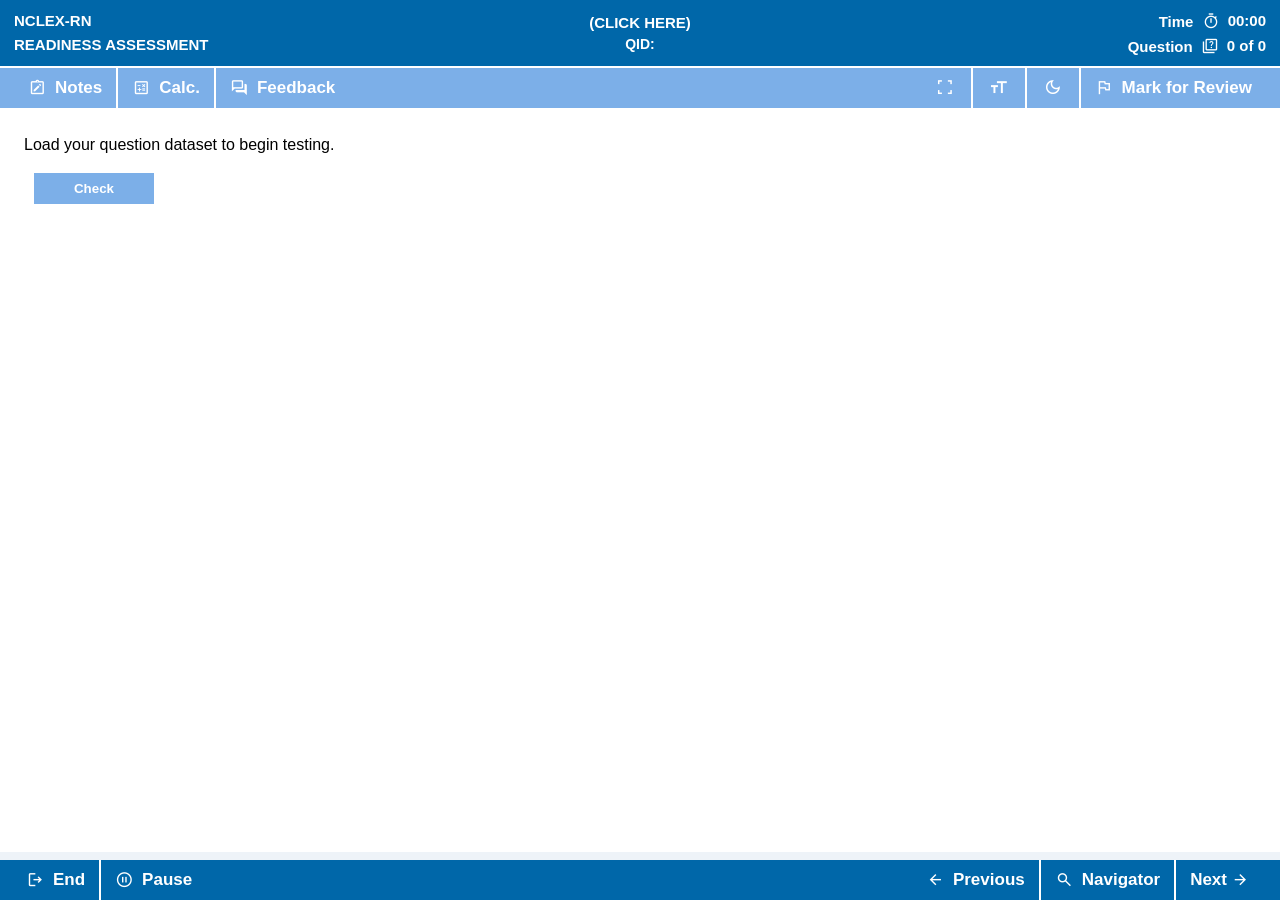
==== index.html @ b26ebb79 "Add files via upload" ====
<!DOCTYPE html>
<html>
<head>
<meta charset="UTF-8">
<meta name="viewport" content="width=device-width, initial-scale=1, viewport-fit=cover">
<link href="https://fonts.googleapis.com/css2?family=Material+Symbols+Outlined:opsz,wght,FILL,GRAD@20..48,400,0,0" rel="stylesheet">
<title>NCLEX-RN</title>

<style>

:root {
  --color-correct: #10b981;
  --color-incorrect: #ef4444;
  --color-partial: #eab308;
  --color-omitted: #6b7280;
  --current-color: var(--color-correct);
  --navy: #0067A9;       
  --navy-light: #7cafe8; 
  --google-blue: #0066CC;
  --calc-red: #8b0000;
  --calc-blue: #004080;
  --glass: rgba(255, 255, 255, 0.8);
  --bg-main: #eef3f8;
  --bg-left: #ffffff;
  --bg-right: #ffffff;
  --text-main: #111111;
  --border-color: #ffffff;
}

/* Google Material Symbols Icons */
.material-symbols-outlined,
.google-icon {
  font-family: 'Material Symbols Outlined';
  font-weight: normal;
  font-style: normal;
  font-size: 1.1em;
  line-height: 1;
  letter-spacing: normal;
  text-transform: none;
  display: inline-flex;
  align-items: center;
  justify-content: center;
  white-space: nowrap;
  word-wrap: normal;
  direction: ltr;
  -webkit-font-feature-settings: 'liga';
  -webkit-font-smoothing: antialiased;
  font-feature-settings: 'liga';
  vertical-align: -0.18em;
}
.google-icon {
  margin-right: 4px;
}
.inline-google-icon {
  margin-right: 4px;
  vertical-align: -0.2em;
}
.icon-only .google-icon,
.action-icon-btn .google-icon,
#calc-close .google-icon,
.speaker-icon.google-icon {
  margin-right: 0;
}
.status-label .google-icon {
  margin-left: 4px;
  margin-right: 0;
  font-size: 18px;
}
.strip-btn > span,
.bottombar button,
.result-item,
.ai-header > span:first-child {
  display: inline-flex;
  align-items: center;
  gap: 4px;
}
.speaker-icon.google-icon {
  cursor: pointer;
  margin-left: 8px;
  font-size: 1.25em;
}

/* Enable text selection everywhere by default for questions, explanations, options, and tables */
body, .left, #rightPanel, .qtext, #question, #explanation, #caseStudyContainer, .option, table, td, th, .tab-content {
  -webkit-user-select: text;
  -moz-user-select: text;
  -ms-user-select: text;
  user-select: text;
}

/* Disable text selection on UI controls and buttons */
button, .strip-btn, .topbar, .bottombar, .calc-strip, input, select, .material-symbols-outlined, .google-icon {
  -webkit-user-select: none;
  -moz-user-select: none;
  -ms-user-select: none;
  user-select: none;
}

*{ box-sizing:border-box; }

body{
  margin:0;
  font-family: Helvetica Neue, Arial,  sans-serif;
  background:#eef3f8;
  overflow:hidden;
  transition: background-color 0.5s ease, color 0.5s ease;
  line-height: 1.6;
}

/* Night Mode Theme */
body.night-mode {
  --navy: #1a1a1a;
  --navy-light: #161616;
  --glass: rgba(30, 30, 50, 0.85);
  --bg-main: #0a0a14;
  --bg-left: #121212;
  --bg-right: #0f0f0f;
  --text-main: #e0e0e0;
  --border-color: #2a2a2a;
  background: var(--bg-main);
}

body.night-mode .topbar,
body.night-mode .bottombar {
  background: linear-gradient(180deg, #1d1d1d 0%, #141414 100%);
  border-bottom-color: #2a2a2a;
}

body.night-mode .calc-strip {
  background: linear-gradient(180deg, #1d1d1d 0%, #1a1a1a 100%);
  border-bottom-color: #2a2a2a;
  border-left-color: #2a2a2a;
  border-right-color: #2a2a2a;
}

body.night-mode .left {
  background: var(--bg-left);
  box-shadow: inset 0 0 20px rgba(0, 0, 0, 0.5);
}

body.night-mode #rightPanel {
  background: var(--bg-left) !important;
  box-shadow: inset 0 0 20px rgba(0, 0, 0, 0.5);
}

body.night-mode .divider {
  background: #666666;
}

body.night-mode .nav-link {
  background-color: #1a1a1a;
  color: #a0a0c0;
  border-color: #2a2a2a;
}

body.night-mode .nav-link:hover {
  background-color: #252525;
}

body.night-mode .nav-link.active {
  background-color: #0f0f0f;
  color: #e0e0e0;
  border-color: #2a2a2a #2a2a2a #0f0f0f;
}

body.night-mode .tab-content {
  background: #121212;
  border-color: #2a2a2a;
  color: #e0e0e0;
}

body.night-mode table th {
  background-color: #ff6161;
  color: #e0e0e0;
}

body.night-mode table td {
  background: #121212;
  border-color: #2a2a2a;
  color: #c0c0c0;
}

body.night-mode .qtext,
body.night-mode #question,
body.night-mode #caseStudyContainer {
  color: #e0e0e0;
  padding: 10px;
}

body.night-mode .ngn-select {
  background: #1a1a1a;
  color: #e0e0e0;
  border-color: #3a3a3a;
}

body.night-mode .ngn-dropdown-select {
  background: linear-gradient(to bottom, #1a1a1a 0%, #121212 100%);
  color: #e0e0e0;
  border-color: #3a3a3a;
}

body.night-mode .ngn-element-container {
  background: linear-gradient(135deg, #1a1a1a 0%, #121212 100%);
  border-color: #2a2a2a;
}

body.night-mode .ngn-interactive-table td {
  background: #121212;
  border-color: #2a2a2a;
}

body.night-mode .ngn-interactive-table tr:hover td {
  background: #1a1a1a;
}

body.night-mode .strip-separator,
body.night-mode .footer-separator {
  background: #3a3a3a;
}

body.night-mode .option::before {
  background: #2a2a2a;
  border-color: #4a4a4a;
}

body.night-mode #calculator {
  background: #1a1a1a;
}

body.night-mode #calc-header {
  background: linear-gradient(180deg, #1a1a1a 0%, #0f0f0f 100%);
  color: #e0e0e0;
}

body.night-mode #calc-display {
  background: #0f0f0f;
  color: #e0e0e0;
}

body.night-mode .calc-btn {
  background: #2a2a2a;
  color: #e0e0e0;
}

body.night-mode .calc-btn.op {
  background: #8b0000;
}

body.night-mode .calc-btn.eq {
  background: #004080;
}

body.night-mode ::-webkit-scrollbar {
  width: 10px;
}

body.night-mode ::-webkit-scrollbar-track {
  background: #1a1a1a;
}

body.night-mode ::-webkit-scrollbar-thumb {
  background: #3a3a3a;
  border-radius: 5px;
}

body.night-mode ::-webkit-scrollbar-thumb:hover {
  background: #4a4a4a;
}

body.night-mode #aiModal {
  background: rgba(20, 20, 35, 0.9);
}

body.night-mode .ai-header {
  background: linear-gradient(180deg, #1a1a1a 0%, #0f0f0f 100%);
}

.night-toggle-strip {
  cursor: pointer;
  font-size: 16px;
  opacity: 0.9;
  transition: opacity 0.3s ease;
}

.night-toggle-strip:hover {
  opacity: 0.7;
}

/* TOP BAR */
.topbar{
  height:68px;
  background:var(--navy);
  color:white;
  padding:0 14px;
  display:grid;
  grid-template-columns:minmax(260px, 1fr) auto minmax(260px, 1fr);
  align-items:center;
  border-bottom:2px solid white;
  transition: background-color 0.5s ease, color 0.5s ease;
}
.top-left{
  display:flex;
  align-items:center;
  gap:8px;
  min-width:0;
  font-size:15px;
  font-weight:800;
  white-space:nowrap;
}
.top-left-title{
  display:flex;
  align-items:center;
  gap:4px;
  min-width:0;
  font-weight:700;
}
.top-left-badge{
  display:none;
}

@keyframes metalGlare {
  0% { color: white; text-shadow: 0 0 5px rgba(255, 255, 255, 0.3); }
  25% { color: #FFD700; text-shadow: 0 0 15px rgba(255, 255, 0, 0.8), 0 0 30px rgba(255, 255, 0, 0.6); }
  50% { color: white; text-shadow: 0 0 20px rgba(255, 255, 255, 0.9), 0 0 80px rgba(255, 255, 255, 0.7); }
  75% { color: #FFD700; text-shadow: 0 0 150px rgba(255, 255, 0, 0.8), 0 0 300px rgba(255, 255, 0, 0.6); }
  100% { color: white; text-shadow: 0 0 5px rgba(255, 255, 255, 0.3); }
}
.top-left.glare-active {
  animation: metalGlare 6s ease-in-out infinite;
}

@keyframes glarYellowRed {
  0% { color: inherit; text-shadow: 0 0 2px rgba(255, 255, 0, 0.3); }
  25% { color: #FFD700; text-shadow: 0 0 10px rgba(255, 255, 0, 0.8), 0 0 20px rgba(255, 215, 0, 0.6); }
  50% { color: #FFA500; text-shadow: 0 0 15px rgba(255, 165, 0, 0.8), 0 0 25px rgba(255, 140, 0, 0.6); }
  75% { color: #f8a98c; text-shadow: 0 0 15px rgba(255, 69, 0, 0.8), 0 0 25px rgba(255, 114, 142, 0.644); }
  100% { color: inherit; text-shadow: 0 0 2px rgba(255, 94, 94, 0.555); }
}

.pbx-glare {
  animation: glarYellowRed 3s ease-in-out infinite;
  font-weight: bold;
  display: inline-block;
}
.top-center{
  justify-self:center;
  text-align:center;
  color:white;
  font-weight:700;
  line-height:1.2;
}
.top-center .meta-line{
  font-size:15px;
  font-weight:700;
  cursor:pointer;
}
.top-center .qid-line{
  font-size:14px;
  margin-top:4px;
  font-weight:700;
}

#typewriter { display:none; }
.cursor-blink { animation: blink 0.7s infinite; }
@keyframes blink { 50% { border-color: transparent; } }

.top-right{
  justify-self:end;
  display:flex;
  flex-direction:column;
  align-items:flex-end;
  gap:5px;
}
.status-row{
  display:flex;
  align-items:center;
  gap:8px;
  font-size:15px;
  line-height:0.8;
  color:white;
  cursor:pointer;
  padding:1px 0;
  border:none;
  font-weight:700;
  transition: color 0.2s ease;
}
.status-label{
  min-width:72px;
  text-align:right;
  font-weight:700;
}
.status-value{
  font-weight:700;
  white-space:nowrap;
}
.status-row:hover{ color:#ffe45c; }

/* CALC STRIP */
.calc-strip{
  height:40px;
  background:var(--navy-light);
  color:white;
  padding:0 16px;
  display:flex;
  justify-content:space-between;
  align-items:center;
  font-size:15px;
  font-weight:700;
  transition: background-color 0.5s ease, color 0.5s ease;
}
.calc-left, .calc-right{
  display:flex;
  align-items:center;
  gap:0;
}
.calc-center{ display:none; }

.strip-btn{
  height:auto;
  display:inline-flex;
  align-items:center;
  gap:0;
  padding:0 12px;
  border:none;
  background:transparent;
  color:white;
  font-size:17px;
  font-weight:700;
  cursor:pointer;
  transition: color 0.2s ease;
}
.strip-btn:hover{ color:#ffe45c; background:transparent; }
.action-icon-btn{ justify-content:center; padding:0 14px; }
.utility-btn{ font-size:18px; }
.strip-separator{
  width:2px;
  height:40px;
  background:#ffffff;
  display:inline-block;
  margin:0 2px;
  flex:0 0 2px;
}
.hidden-file-input{ display:none !important; }
.mark-review-btn.is-marked{ color:#ffe45c; }

#questionCounter { font-weight:700; font-size:15px; }

/* CASE STUDY TABS STYLING */
#caseStudyContainer {
  margin-bottom: 20px;
  border-bottom: 4px solid #eef3f8;
  padding: 15px;
  display: none;
  font-size: 16px;
  line-height: 1.8;
  color: #333;
  font-weight: 500;
}
.nav-tabs {
  display: flex;
  flex-wrap: wrap;
  padding-left: 0;
  margin-bottom: 0;
  list-style: none;
  border-bottom: 1px solid #dee2e6;
}
.nav-item { margin-bottom: -1px; }
.nav-link {
  display: block;
  padding: 8px 16px;
  border: 1px solid transparent;
  border-top-left-radius: 4px;
  border-top-right-radius: 4px;
  text-decoration: none;
  color: var(--navy);
  background-color: #f8f9fa;
  cursor: pointer;
  font-size: 13px;
  font-weight: bold;
  margin-right: 2px;
}
.nav-link:hover { border-color: #e9ecef #e9ecef #dee2e6; }
.nav-link.active {
  color: #495057;
  background-color: #fff;
  border-color: #dee2e6 #dee2e6 #fff;
}
.tab-content { padding: 15px; border: 1px solid #dee2e6; border-top: none; font-size: 16px; line-height: 1.8; }
.tab-pane { display: none; }
.tab-pane.active { display: block; animation: fadeIn 0.3s; }
@keyframes fadeIn { from { opacity:0; } to { opacity:1; } }

table { border-collapse: collapse; width: 100%; font-size: 13px; margin: 10px 0; }
th, td { border: 1px solid #dee2e6; padding: 8px; text-align: left; }
th { background-color: #f1f3f5; }
select.ngn-select {
  padding: 5px; border: 1px solid var(--navy); border-radius: 4px; background: #eef; font-weight: bold; max-width: 100%;
}

/* MAIN LAYOUT */
.main{
  height:calc(100vh - 76px - 40px - 40px);
  display:grid;
  grid-template-columns:1fr 0 0;
}

.left, #rightPanel{
  overflow-y:auto;
  overflow-x:hidden;
  padding:24px;
  padding-bottom: 60px;
  transition: background-color 0.5s ease, color 0.5s ease;
}
.left{ background:white; }
#rightPanel{ background:white !important; display: none; }

.divider {
  height: 100%;
  width: 1px;
  background: #888888;
  user-select: none;
  pointer-events: none;
  display: none;
}

.main.show-result { grid-template-columns: 1fr 1px 1fr; }
.main.show-result .divider,
.main.show-result #rightPanel { display: block; }

/* Make images clickable in question/explanation areas */
.left img, #rightPanel img {
  max-width: 100%;
  height: auto;
  display: block;
  margin: 15px 0;
  cursor: zoom-in;
  transition: opacity 0.2s;
}
.left img:hover, #rightPanel img:hover {
  opacity: 0.92;
}

/* ====================================================
   CUSTOM CONTEXT MENU (HIGHLIGHT & NOTEBOOK)
   ==================================================== */
#customContextMenu {
  display: none;
  position: fixed;
  z-index: 99999;
  background: #ffffff;
  border: 1px solid #cbd5e1;
  border-radius: 6px;
  box-shadow: 0 10px 25px rgba(0,0,0,0.15);
  padding: 4px;
  font-size: 14px;
  font-weight: 500;
  color: #1e293b;
  min-width: 180px;
}
#customContextMenu.active {
  display: flex;
  flex-direction: column;
}
.context-menu-item {
  padding: 8px 12px;
  display: flex;
  align-items: center;
  gap: 8px;
  cursor: pointer;
  border-radius: 4px;
  background: transparent;
  border: none;
  width: 100%;
  text-align: left;
  color: inherit;
  font-size: 14px;
}
.context-menu-item:hover {
  background: #f1f5f9;
}
body.night-mode #customContextMenu {
  background: #1e1e1e;
  border-color: #333;
  color: #e0e0e0;
  box-shadow: 0 10px 25px rgba(0,0,0,0.5);
}
body.night-mode .context-menu-item:hover {
  background: #2a2a2a;
}

/* Bright Yellow User Highlight Styling */
.user-highlight {
  background-color: #ffff00;
  color: #111111;
  padding: 2px 0;
  border-radius: 2px;
}
body.night-mode .user-highlight {
  background-color: #facc15;
  color: #111111;
}
/* ==================================================== */

/* ====================================================
   EXHIBIT DISPLAY MODAL (IMAGE ZOOM & SCROLL VIEWER)
   ==================================================== */
#exhibitModal {
  display: none;
  position: fixed;
  inset: 0;
  z-index: 99999;
  background: rgba(0, 0, 0, 0.65);
  align-items: center;
  justify-content: center;
  padding: 20px;
}
#exhibitModal.active {
  display: flex;
}
.exhibit-dialog {
  width: min(1040px, 96vw);
  height: min(800px, 92vh);
  background: #ffffff;
  border-radius: 8px;
  box-shadow: 0 25px 50px rgba(0,0,0,0.35);
  display: flex;
  flex-direction: column;
  overflow: hidden;
  border: 2px solid var(--navy);
}
.exhibit-header {
  background: var(--navy);
  color: #ffffff;
  padding: 14px 20px;
  display: flex;
  justify-content: space-between;
  align-items: center;
  font-size: 16px;
  font-weight: 600;
}
.exhibit-close-btn {
  background: transparent;
  border: none;
  color: #ffffff;
  font-size: 20px;
  cursor: pointer;
  display: flex;
  align-items: center;
  justify-content: center;
  padding: 2px;
  border-radius: 4px;
}
.exhibit-close-btn:hover {
  background: rgba(255,255,255,0.15);
}
.exhibit-body {
  flex: 1;
  position: relative;
  background: #f8fafc;
  overflow: auto;
  display: flex;
  align-items: center;
  justify-content: center;
  cursor: grab;
}
.exhibit-body:active {
  cursor: grabbing;
}
.exhibit-img-wrap {
  position: relative;
  display: flex;
  align-items: center;
  justify-content: center;
  padding: 30px;
  min-width: 100%;
  min-height: 100%;
}
#exhibitImage {
  max-width: 100%;
  max-height: 100%;
  object-fit: contain;
  transition: transform 0.1s ease-out;
  transform-origin: center center;
  user-select: none;
  pointer-events: none;
}
.exhibit-footer {
  background: #ffffff;
  border-top: 1px solid #e2e8f0;
  padding: 10px 18px;
  display: flex;
  justify-content: flex-end;
  align-items: center;
  gap: 12px;
}
.exhibit-btn {
  background: transparent;
  border: 1px solid #cbd5e1;
  color: #334155;
  padding: 6px 14px;
  font-size: 14px;
  font-weight: 600;
  border-radius: 4px;
  cursor: pointer;
  display: inline-flex;
  align-items: center;
  gap: 6px;
  transition: background 0.2s, border-color 0.2s;
}
.exhibit-btn:hover {
  background: #f1f5f9;
  border-color: #94a3b8;
}
.exhibit-btn .google-icon {
  font-size: 18px !important;
  margin: 0 !important;
}

body.night-mode .exhibit-dialog {
  background: #121212;
  border: 2px solid var(--border-color);
}
body.night-mode .exhibit-header {
  background: var(--navy);
}
body.night-mode .exhibit-body {
  background: #0b0b10;
}
body.night-mode .exhibit-footer {
  background: #161616;
  border-top-color: #2a2a2a;
}
body.night-mode .exhibit-btn {
  background: #222;
  border-color: #3a3a3a;
  color: #e0e0e0;
}
body.night-mode .exhibit-btn:hover {
  background: #2a2a2a;
}
/* ==================================================== */

.blue-search {
  color: var(--google-blue);
  text-decoration: underline;
  cursor: pointer;
  font-weight: 600;
}
body.night-mode .blue-search { color: #6fa8dc; }
body.night-mode #explanation { color: #e0e0e0; }

/* Additional text shown below the main explanation */
.additional-text-box {
  margin-top: 16px;
  padding: 14px 16px;
  background: #f1f3f5;
  border: 1px solid #d9dee3;
  border-radius: 7px;
  color: #000000;
  font-size: 15px;
  line-height: 1.7;
}

body.night-mode .additional-text-box {
  background: #1a1a1a;
  border: 2px solid #2a2a2a;
  color: #e0e0e0;
  box-shadow: 0 8px 20px -4px rgba(0, 0, 0, 0.4);
}

.exp-meta {
  margin-top: 20px;
  padding-top: 15px;
  border-top: 1px solid #dee2e6;
}
.exp-topic { margin-bottom: 8px; font-size: 16px; color: #242424; }
.exp-subject { margin-bottom: 8px; font-size: 14px; color: #888; }
body.night-mode .exp-topic { color: #888; }
body.night-mode .exp-subject { color: #666; }

/* OPTIONS */
.option {
  border: none !important;
  padding: 10px 5px 10px 50px;
  margin-bottom: 8px;
  cursor: default;
  position: relative;
  background: transparent !important;
  color: #000000;
  box-shadow: none !important;
  line-height: 1.3;
}
body.night-mode .option {
  color: #e0e0e0;
}
.option::before {
  content: "";
  width: 22px;
  height: 22px;
  border: 2px solid #ffffff;
  border-radius: 4px;
  position: absolute;
  left: 22px;
  top: 50%;
  transform: translateY(-50%);
  background: #ffffff;
  box-shadow: inset 0 0 0 1px #41414154;
}
body.night-mode .option::before {
  border-color: #41414154;
  background: #41414154;
  box-shadow: inset 0 0 0 2px #ffffff;
}
.option.selected::before {
  background: #92c5ff;
  border-color: #ffffff;
  box-shadow: inset 0 0 0 1px #41414154, inset 0 0 0 4px #ffffff;
}
body.night-mode .option.selected::before {
  background: #304961;
  border-color: #000000a4;
  box-shadow: inset 0 0 0 1px #ffffff, inset 0 0 0 4px #1a1a2e;
}

.option.correct::after,
.option.wrong::after {
  font-family: 'Material Symbols Outlined';
  position: absolute;
  left: 0px;
  top: 50%;
  transform: translateY(-50%);
  width: 26px;
  height: 26px;
  line-height: 26px;
  text-align: center;
  font-size: 26px;
  font-weight: 400;
}
.option.correct::after { content: "check"; color: #1bad22; }
.option.wrong::after { content: "close"; color: #ff2828; }

/* ====================================================
   VERTICALLY SPACE ADAPTIVE RESULT BOX STYLING (Space-Efficient)
   ==================================================== */
#questionResultBox {
  position: relative;
  background: #ffffff;
  border-radius: 10px;
  padding: 16px 20px;
  border: 2px solid #e2e8f0;
  box-shadow: 0 8px 20px -4px rgba(0, 0, 0, 0.08);
  display: none;
  margin-top: 15px;
  overflow: hidden;
  height: auto;
}

.border-svg {
  position: absolute;
  top: 0;
  left: 0;
  width: 100%;
  height: 100%;
  pointer-events: none;
  overflow: visible;
  border-radius: 10px;
}

.anim-rect {
  fill: none;
  stroke: var(--current-color);
  stroke-width: 3px;
  opacity: 0;
}

.anim-rect.animate {
  animation: borderTrace 0.75s cubic-bezier(0.4, 0, 0.2, 1) forwards;
}

@keyframes borderTrace {
  0% {
    stroke-dashoffset: var(--path-length);
    opacity: 1;
  }
  95% {
    opacity: 1;
  }
  100% {
    stroke-dashoffset: 0;
    opacity: 0;
  }
}

.arrow-marker {
  fill: var(--current-color);
}

.result-title {
  font-size: 18px;
  font-weight: 700;
  margin-bottom: 12px;
  color: var(--current-color);
}

.result-row {
  display: flex;
  justify-content: space-between;
  padding: 7px 0;
  border-bottom: 1px solid var(--current-color);
  font-size: 14px;
  color: #1e293b;
  transition: border-color 0.3s ease;
}

.result-row:last-child {
  border-bottom: none;
}

body.night-mode #questionResultBox {
  background: #1a1a1a !important;
  border: 2px solid #2a2a2a !important;
  box-shadow: 0 8px 20px -4px rgba(0, 0, 0, 0.4) !important;
}

body.night-mode .result-row {
  color: #e0e0e0;
}

body.night-mode .result-title {
  color: var(--current-color);
}
/* ==================================================== */

/* IN-APP AI POPUP */
#aiModal {
  position: fixed;
  top: 60px;
  right: -550px;
  width: 500px;
  height: 80%;
  background: var(--glass);
  backdrop-filter: blur(20px);
  border-radius: 15px 0 0 15px;
  box-shadow: -10px 0 30px rgba(0,0,0,0.2);
  z-index: 20000;
  transition: right 0.5s cubic-bezier(0.175, 0.885, 0.32, 1.275);
  display: flex;
  flex-direction: column;
  border: 1px solid rgba(255,255,255,0.3);
}
#aiModal.active { right: 0; }
.ai-header {
  padding: 15px;
  background: var(--navy);
  color: white;
  display: flex;
  justify-content: space-between;
  border-radius: 15px 0 0 0;
  font-weight: bold;
}
.ai-body { flex: 1; position: relative; }
.ai-body iframe { width: 100%; height: 100%; border: none; }
.ai-loader {
  position: absolute;
  top: 50%; left: 50%;
  transform: translate(-50%, -50%);
  display: none;
  text-align: center;
}
.spinner {
  border: 4px solid rgba(255,255,255,0.3);
  border-top: 4px solid var(--navy);
  border-radius: 50%;
  width: 40px; height: 40px;
  animation: spin 1s linear infinite;
  margin-bottom: 10px;
}
@keyframes spin { 100% { transform: rotate(360deg); } }

/* BOTTOM BAR */
.bottombar{
  height:40px;
  background:var(--navy);
  padding:0 14px;
  display:flex;
  justify-content:space-between;
  align-items:center;
  position:fixed;
  bottom:0;
  left:0;
  right:0;
  z-index:100;
  font-weight:700;
  transition: background-color 0.5s ease, color 0.5s ease;
}
.bottom-left, .bottom-right{
  display:flex;
  align-items:center;
  gap:0;
}
.bottombar button{
  height:auto;
  background:transparent;
  color:white;
  border:none;
  padding:0 12px;
  margin:0;
  cursor:pointer;
  font-size:17px;
  font-weight:700;
  text-align:center;
  transition: color 0.2s ease;
}
.bottombar button:hover{ color:#ffe45c; background:transparent; }
.footer-separator{
  width:2px;
  height:40px;
  background:#ffffff;
  display:inline-block;
  margin:0 2px;
  flex:0 0 2px;
}
.check-btn button{
  background:var(--navy-light);
  color:white;
  border:none;
  width:120px;
  padding:8px 0;
  margin-left:10px;
  cursor:pointer;
  font-weight:bold;
  text-align:center;
}
.check-btn { margin-top: 15px; }

/* CALCULATOR — faithful, functional TI-108 replica */
#calculator {
  position: fixed;
  top: 112px;
  left: 88px;
  width: min(330px, 92vw);
  aspect-ratio: 650 / 1093;
  display: none;
  z-index: 10000;
  padding: 0;
  border: 0;
  border-radius: 7% 7% 10% 10%;
  background: transparent !important;
  box-shadow: 0 18px 34px rgba(9, 29, 62, 0.34);
  overflow: visible;
  container-type: inline-size;
  user-select: none;
  -webkit-user-select: none;
}

.calc-replica-image {
  position: absolute;
  inset: 0;
  width: 100%;
  height: 100%;
  object-fit: contain;
  pointer-events: none;
  user-select: none;
  -webkit-user-drag: none;
  z-index: 1;
}

#calc-header {
  position: absolute;
  top: 0;
  left: 3%;
  right: 3%;
  height: 36.5%;
  cursor: grab;
  z-index: 7;
  touch-action: none;
}

#calc-header:active { cursor: grabbing; }

#calc-close {
  position: absolute;
  top: 1.2%;
  right: 1.5%;
  width: 27px;
  height: 27px;
  padding: 0;
  border: 1px solid rgba(255,255,255,0.75);
  border-radius: 999px;
  background: rgba(4, 35, 68, 0.88);
  color: #ffffff;
  font-size: 18px;
  line-height: 25px;
  cursor: pointer;
  display: grid;
  place-items: center;
  z-index: 12;
  box-shadow: 0 2px 7px rgba(0,0,0,0.3);
}

#calc-close:hover { background: rgba(0, 20, 45, 0.98); }

#calc-display {
  position: absolute;
  left: 16.15%;
  top: 8.1%;
  width: 68.55%;
  height: 8.45%;
  z-index: 5;
  display: flex;
  align-items: center;
  justify-content: flex-end;
  overflow: hidden;
  padding: 0 2.3% 0 1%;
  border: 0;
  border-radius: 2.2%;
  background: linear-gradient(180deg, #d8d9cf 0%, #c5c8b9 58%, #b9bead 100%) !important;
  color: #11170f !important;
  font-family: "Courier New", "Lucida Console", monospace;
  font-size: 14cqw;
  font-weight: 700;
  letter-spacing: -0.08em;
  line-height: 1;
  text-align: right;
  white-space: nowrap;
  text-shadow: 0.4px 0 #11170f;
  box-shadow: inset 0 0 3px rgba(24, 34, 20, 0.35);
  pointer-events: none;
}

.calc-key {
  position: absolute;
  left: var(--x);
  top: var(--y);
  width: var(--w, 16.7%);
  height: var(--h, 7.35%);
  z-index: 9;
  padding: 0;
  margin: 0;
  border: 0;
  border-radius: 13%;
  background: transparent;
  color: transparent;
  cursor: pointer;
  outline: none;
  -webkit-tap-highlight-color: transparent;
}

.calc-key:hover { background: rgba(255,255,255,0.06); }
.calc-key:active {
  background: rgba(0,0,0,0.12);
  transform: translateY(1px) scale(0.985);
}
.calc-key:focus-visible {
  outline: 2px solid #ffe45c;
  outline-offset: 2px;
}

body.night-mode #calculator {
  background: transparent !important;
  box-shadow: 0 18px 38px rgba(0,0,0,0.66) !important;
}
body.night-mode #calc-header {
  background: transparent !important;
  color: transparent !important;
}
body.night-mode #calc-display {
  background: linear-gradient(180deg, #d8d9cf 0%, #c5c8b9 58%, #b9bead 100%) !important;
  color: #11170f !important;
}

/* SLIDER & DROPDOWN STYLES */
.ngn-slider {
  appearance: none;
  width: 200px; height: 8px;
  border-radius: 4px;
  background: #e0e0e0;
  outline: none; cursor: pointer;
}
.ngn-dropdown-select {
  min-width: 180px;
  padding: 10px 35px 10px 12px;
  font-size: 14px; font-weight: 500;
  color: #333; background: #fff;
  border: 2px solid var(--navy); border-radius: 8px;
  cursor: pointer;
}
.ngn-interactive-table { width: 100%; border-collapse: separate; border-spacing: 0 8px; margin: 15px 0; }
.ngn-interactive-table th { background: var(--navy); color: white; padding: 12px 15px; }
.ngn-interactive-table td { background: white; padding: 12px 15px; border: 1px solid #dee2e6; }

/* TEXT SIZE POPOVER & NAVIGATOR MODAL */
.text-size-wrapper { position: relative; display: inline-flex; align-items: center; }
.text-size-bar {
  display: none; position: absolute; top: 34px; right: 0; z-index: 25000;
  background: #ffffff; border: 1px solid #cfd7e3; border-radius: 8px; padding: 5px; gap: 4px;
}
.text-size-bar.active { display: inline-flex; }
.text-size-choice { border: 1px solid #d5dce5; background: #f8fbff; min-width: 34px; height: 30px; cursor: pointer; font-weight: bold; }

.navigator-modal {
  display: none; position: fixed; inset: 0; z-index: 24000;
  background: rgba(0,0,0,0.38); align-items: center; justify-content: center;
}
.navigator-modal.active { display: flex; }
.navigator-panel {
  width: min(1120px, 98vw); max-height: 88vh; overflow: hidden;
  background: #ffffff; border-radius: 8px; display: flex; flex-direction: column;
}
.navigator-header { display: flex; align-items: center; justify-content: space-between; padding: 12px 16px; background: var(--navy); color: #fff; font-weight: 700; }
.navigator-stats { display: none !important; }
.navigator-legend { display: flex; gap: 14px; padding: 8px 14px; font-size: 12px; border-bottom: 1px solid #edf1f5; }
.legend-dot { width: 10px; height: 10px; display: inline-block; border-radius: 999px; margin-right: 4px; }
.legend-dot.done { background:#27ae60; }
.legend-dot.omitted { background:#d93025; }
.legend-dot.pending { background:#9aa4af; }
.navigator-list { overflow: auto; background: #ffffff; }
.navigator-table { width: 100%; border-collapse: collapse; font-size: 12px; }
.navigator-table th, .navigator-table td { padding: 10px 12px; border-bottom: 1px solid #edf1f5; text-align: left; }
.navigator-row { cursor: pointer; }
.navigator-row:hover td { background: #f7fbff; }



/* ====================================================
   PHONE-ONLY NCLEX BARS
   Desktop and tablet layouts remain unchanged.
   ==================================================== */
.mobile-topbar,
.mobile-calc-strip,
.mobile-bottombar {
  display: none;
}

@media (max-width: 600px) {
  html,
  body {
    width: 100%;
    height: 100%;
    min-height: 100%;
  }

  body {
    overflow: hidden;
    background: var(--bg-main);
  }

  /* Preserve the original desktop/tablet bars and replace them only on phones. */
  body > .topbar,
  body > .calc-strip,
  body > .bottombar {
    display: none !important;
  }

  .mobile-topbar,
  .mobile-calc-strip,
  .mobile-bottombar {
    font-family: "Helvetica Neue", Arial, sans-serif;
    -webkit-tap-highlight-color: transparent;
    user-select: none;
    -webkit-user-select: none;
  }

  .mobile-topbar {
    height: 72px;
    flex: 0 0 72px;
    padding: 8px 12px 7px 16px;
    display: grid;
    grid-template-columns: minmax(0, 1fr) auto;
    align-items: center;
    gap: 8px;
    color: #ffffff;
    background: var(--navy);
    border-bottom: 2px solid #ffffff;
  }

  .mobile-heading-block {
    min-width: 0;
    align-self: center;
    cursor: pointer;
  }

  .mobile-app-title {
    margin: 0;
    color: #ffffff;
    font-size: 20px;
    line-height: 1.08;
    font-weight: 700;
    letter-spacing: 0;
    white-space: nowrap;
  }

  .mobile-qid-line {
    min-width: 0;
    margin-top: 6px;
    display: flex;
    align-items: baseline;
    gap: 4px;
    color: #ffffff;
    font-size: 14px;
    line-height: 1;
    font-weight: 500;
    white-space: nowrap;
    overflow: hidden;
  }

  #mobileQidDisplay {
    flex: 0 0 auto;
    font-weight: 700;
  }

  #mobileTestMetaLine {
    min-width: 0;
    overflow: hidden;
    text-overflow: ellipsis;
  }

  .mobile-status-block {
    display: grid;
    align-content: center;
    gap: 6px;
  }

  .mobile-status-row {
    min-height: 22px;
    display: grid;
    grid-template-columns: 27px auto;
    align-items: center;
    column-gap: 6px;
    padding: 0;
    border: 0;
    background: transparent;
    color: #ffffff;
    cursor: pointer;
    font: inherit;
  }

  .mobile-status-row .material-symbols-outlined {
    width: 27px;
    height: 24px;
    margin: 0;
    display: inline-flex;
    align-items: center;
    justify-content: center;
    color: #ffffff;
    font-size: 25px;
    line-height: 1;
    font-variation-settings: "FILL" 0, "wght" 400, "GRAD" 0, "opsz" 24;
  }

  .mobile-status-value {
    min-width: 56px;
    color: #ffffff;
    font-size: 15px;
    line-height: 1;
    font-weight: 700;
    text-align: left;
    white-space: nowrap;
  }

  .mobile-calc-strip {
    height: 31px;
    flex: 0 0 31px;
    padding: 0 8px;
    display: flex;
    align-items: center;
    justify-content: space-between;
    color: #ffffff;
    background: var(--navy-light);
  }

  .mobile-strip-group {
    height: 100%;
    display: flex;
    align-items: center;
    gap: 4px;
  }

  .mobile-text-size-wrapper {
    position: relative;
    height: 31px;
    display: inline-flex;
    align-items: center;
  }

  .mobile-text-size-bar {
    display: none;
    position: absolute;
    z-index: 500;
    top: 35px;
    right: -42px;
    padding: 5px;
    gap: 4px;
    align-items: center;
    background: #ffffff;
    border: 1px solid #cfd7e3;
    border-radius: 7px;
    box-shadow: 0 5px 16px rgba(0,0,0,0.16);
  }

  .mobile-text-size-bar.active {
    display: inline-flex;
  }

  .mobile-text-size-bar button {
    min-width: 32px;
    height: 30px;
    padding: 0;
    border: 1px solid #d5dce5;
    border-radius: 3px;
    background: #f8fbff;
    color: #111111;
    cursor: pointer;
    font-weight: 700;
  }

  .mobile-text-size-bar button:nth-child(1) { font-size: 12px; }
  .mobile-text-size-bar button:nth-child(2) { font-size: 14px; }
  .mobile-text-size-bar button:nth-child(3) { font-size: 16px; }
  .mobile-text-size-bar button:nth-child(4) { font-size: 18px; }

  body.night-mode .mobile-text-size-bar {
    background: #1a1a1a;
    border-color: #3a3a3a;
  }

  body.night-mode .mobile-text-size-bar button {
    background: #252525;
    border-color: #444444;
    color: #ffffff;
  }

  .mobile-icon-btn {
    width: 31px;
    height: 31px;
    padding: 0;
    margin: 0;
    display: inline-flex;
    align-items: center;
    justify-content: center;
    border: 0;
    border-radius: 0;
    background: transparent;
    color: #ffffff;
    cursor: pointer;
  }

  .mobile-icon-btn .material-symbols-outlined {
    width: 29px;
    height: 29px;
    margin: 0;
    display: inline-flex;
    align-items: center;
    justify-content: center;
    color: #ffffff;
    font-size: 28px;
    line-height: 1;
    font-variation-settings: "FILL" 0, "wght" 400, "GRAD" 0, "opsz" 28;
    text-shadow: 0 0 1px rgba(255,255,255,0.95), 0 1px 1px rgba(0,0,0,0.18);
  }

  .mobile-icon-btn:active,
  .mobile-status-row:active,
  .mobile-nav-btn:active {
    opacity: 0.72;
  }

  .mobile-mark-review-btn.is-marked {
    color: #ffe45c;
  }

  .mobile-mark-review-btn.is-marked .material-symbols-outlined {
    color: #ffe45c;
    font-variation-settings: "FILL" 1, "wght" 400, "GRAD" 0, "opsz" 28;
  }

  /* One scrolling column on phones: result box first, explanation directly below it. */
  .main,
  .main.show-result {
    height: calc(100dvh - 72px - 31px - 66px);
    min-height: 0;
    display: block;
    overflow-x: hidden;
    overflow-y: auto;
    -webkit-overflow-scrolling: touch;
    background: var(--bg-left);
  }

  .left,
  #rightPanel {
    width: 100%;
    height: auto;
    overflow: visible;
    padding: 24px;
    background: var(--bg-left) !important;
    box-shadow: none !important;
  }

  .left {
    padding-bottom: 18px;
  }

  .main .divider,
  .main.show-result .divider {
    display: none !important;
  }

  .main #rightPanel {
    display: none;
  }

  .main.show-result #rightPanel {
    display: block;
    padding-top: 6px;
    padding-bottom: 92px;
    border-top: 0;
  }

  /* Check is positioned in the fixed mobile bar, matching the supplied phone view. */
  .check-btn {
    display: none !important;
  }

  .mobile-bottombar {
    position: fixed;
    z-index: 300;
    left: 0;
    right: 0;
    bottom: 0;
    height: 66px;
    padding: 0 0 14px;
    display: grid;
    grid-template-columns: 1fr 1fr 1fr;
    align-items: stretch;
    background: var(--navy);
    color: #ffffff;
  }

  .mobile-nav-cell {
    min-width: 0;
    position: relative;
    display: flex;
    align-items: stretch;
    justify-content: center;
  }

  .mobile-nav-cell + .mobile-nav-cell::before {
    content: "";
    position: absolute;
    left: 0;
    top: 0;
    bottom: 0;
    width: 1px;
    background: rgba(255,255,255,0.88);
  }

  .mobile-nav-btn {
    width: 100%;
    min-width: 0;
    height: 52px;
    padding: 0 10px;
    margin: 0;
    border: 0;
    background: transparent;
    color: #ffffff;
    display: inline-flex;
    align-items: center;
    justify-content: center;
    gap: 10px;
    cursor: pointer;
    font-size: 16px;
    line-height: 1;
    font-weight: 700;
    white-space: nowrap;
  }

  .mobile-nav-btn .material-symbols-outlined {
    margin: 0;
    color: #ffffff;
    font-size: 30px;
    line-height: 1;
    font-variation-settings: "FILL" 0, "wght" 400, "GRAD" 0, "opsz" 30;
  }

  .mobile-check-btn {
    font-size: 17px;
  }

  .mobile-bottombar::after {
    content: "";
    position: absolute;
    left: 50%;
    bottom: 5px;
    width: 124px;
    height: 5px;
    transform: translateX(-50%);
    border-radius: 999px;
    background: #ffffff;
    pointer-events: none;
  }

  body.night-mode .mobile-topbar,
  body.night-mode .mobile-bottombar {
    background: linear-gradient(180deg, #1d1d1d 0%, #141414 100%);
  }

  body.night-mode .mobile-calc-strip {
    background: #161616;
  }

  #calculator {
    top: 112px;
    left: calc(50% - min(165px, 46vw));
    transform: none;
  }

  #aiModal {
    top: 103px;
    width: min(100vw, 500px);
    height: calc(100dvh - 169px);
  }
}

</style>
</head>

<body>


<div class="mobile-topbar" aria-label="Mobile test status bar">
  <div class="mobile-heading-block" onclick="triggerFileLoad()">
    <div class="mobile-app-title">NCLEX-RN</div>
    <div class="mobile-qid-line">
      <span id="mobileQidDisplay">QID:</span>
      <span id="mobileTestMetaLine">(CLICK HERE)</span>
    </div>
  </div>
  <div class="mobile-status-block">
    <button class="mobile-status-row" type="button" onclick="toggleTime()" aria-label="Toggle elapsed time">
      <span class="material-symbols-outlined" aria-hidden="true">timer</span>
      <span class="mobile-status-value" id="mobileTimeBox">00:00</span>
    </button>
    <button class="mobile-status-row" type="button" onclick="toggleQuestionNumbers()" aria-label="Toggle question number">
      <span class="material-symbols-outlined" aria-hidden="true">quiz</span>
      <span class="mobile-status-value" id="mobileQuestionCounter">0 of 0</span>
    </button>
  </div>
</div>

<div class="topbar">
  <div class="top-left">
    <div class="top-left-title">NCLEX-RN</br>READINESS ASSESSMENT</div>
    <span id="fileName" class="top-left-badge" onclick="triggerFileLoad()"></span>
    <div id="typewriter" class="cursor-blink"></div>
  </div>
  <div class="top-center">
    <div class="meta-line" id="testMetaLine" onclick="triggerFileLoad()">(CLICK HERE)</div>
    <div class="qid-line" id="qidDisplay">QID:</div>
  </div>
  <div class="top-right">
    <div class="status-row" onclick="toggleTime()">
      <span class="status-label">Time <span class="material-symbols-outlined google-icon" aria-hidden="true">timer</span></span>
      <span class="status-value" id="timeBox">00:00</span>
    </div>
    <div class="status-row" onclick="toggleQuestionNumbers()">
      <span class="status-label">Question <span class="material-symbols-outlined google-icon" aria-hidden="true">quiz</span></span>
      <span class="status-value" id="questionCounter">0 of 0</span>
    </div>
  </div>
</div>

<div id="aiModal">
  <div class="ai-header">
    <span><span class="material-symbols-outlined google-icon" aria-hidden="true">auto_awesome</span> Assistant</span>
    <span onclick="closeAI()" style="cursor:pointer"><span class="material-symbols-outlined google-icon" aria-hidden="true">close</span></span>
  </div>
  <div class="ai-body">
    <div id="aiLoader" class="ai-loader">
      <div class="spinner"></div>
      <p>Consulting AI...</p>
    </div>
    <iframe id="aiFrame" src=""></iframe>
  </div>
</div>

<!-- CUSTOM CONTEXT MENU FOR HIGHLIGHT & NOTEBOOK -->
<div id="customContextMenu">
  <button class="context-menu-item" type="button" onclick="handleContextHighlight()">
    <span class="material-symbols-outlined google-icon" aria-hidden="true" id="ctxHighlightIcon">highlight</span> 
    <span id="ctxHighlightText">Highlight</span>
  </button>
  <button class="context-menu-item" type="button" onclick="handleContextNotebook()">
    <span class="material-symbols-outlined google-icon" aria-hidden="true">edit_note</span> Write in notebook
  </button>
</div>

<!-- EXHIBIT DISPLAY MODAL (IMAGE ZOOM & SCROLL VIEWER) -->
<div id="exhibitModal" onclick="if(event.target === this) closeExhibit()">
  <div class="exhibit-dialog">
    <div class="exhibit-header">
      <span>Exhibit: Display</span>
      <button class="exhibit-close-btn" type="button" onclick="closeExhibit()"><span class="material-symbols-outlined google-icon" aria-hidden="true">close</span></button>
    </div>
    <div class="exhibit-body" id="exhibitScrollBody">
      <div class="exhibit-img-wrap" id="exhibitImgWrap">
        <img id="exhibitImage" src="" alt="Exhibit Image">
      </div>
    </div>
    <div class="exhibit-footer">
      <button class="exhibit-btn" type="button" onclick="zoomExhibitIn()"><span class="material-symbols-outlined google-icon" aria-hidden="true">zoom_in</span> Zoom In</button>
      <button class="exhibit-btn" type="button" onclick="zoomExhibitOut()"><span class="material-symbols-outlined google-icon" aria-hidden="true">zoom_out</span> Zoom Out</button>
      <button class="exhibit-btn" type="button" onclick="resetExhibitZoom()"><span class="material-symbols-outlined google-icon" aria-hidden="true">restart_alt</span> Reset</button>
      <button class="exhibit-btn" type="button" onclick="closeExhibit()"><span class="material-symbols-outlined google-icon" aria-hidden="true">close</span> Close</button>
    </div>
  </div>
</div>


<div class="mobile-calc-strip" aria-label="Mobile test tools">
  <div class="mobile-strip-group">
    <button class="mobile-icon-btn" type="button" onclick="openNotes()" aria-label="Notes">
      <span class="material-symbols-outlined" aria-hidden="true">edit_square</span>
    </button>
    <button class="mobile-icon-btn" type="button" onclick="openCalc()" aria-label="Calculator">
      <span class="material-symbols-outlined" aria-hidden="true">calculate</span>
    </button>
    <button class="mobile-icon-btn" type="button" onclick="openFeedback()" aria-label="Feedback">
      <span class="material-symbols-outlined" aria-hidden="true">chat_bubble_outline</span>
    </button>
  </div>
  <div class="mobile-strip-group">
    <div class="mobile-text-size-wrapper">
      <button class="mobile-icon-btn" type="button" onclick="toggleMobileTextSizeBar()" aria-label="Text size">
        <span class="material-symbols-outlined" aria-hidden="true">format_size</span>
      </button>
      <div id="mobileTextSizeBar" class="mobile-text-size-bar" aria-label="Text size options">
        <button type="button" onclick="setTextSizeLevel(0)">A</button>
        <button type="button" onclick="setTextSizeLevel(1)">A</button>
        <button type="button" onclick="setTextSizeLevel(2)">A</button>
        <button type="button" onclick="setTextSizeLevel(3)">A</button>
      </div>
    </div>
    <button class="mobile-icon-btn" type="button" onclick="toggleNightMode()" aria-label="Day and night mode">
      <span class="material-symbols-outlined" aria-hidden="true">dark_mode</span>
    </button>
    <button id="mobileMarkReviewBtn" class="mobile-icon-btn mobile-mark-review-btn" type="button" onclick="toggleMarkForReview()" aria-label="Mark for review">
      <span class="material-symbols-outlined" aria-hidden="true">outlined_flag</span>
    </button>
  </div>
</div>

<div class="calc-strip">
  <div class="calc-left">
    <button class="strip-btn" type="button" onclick="openNotes()"><span><span class="material-symbols-outlined google-icon" aria-hidden="true">note_alt</span> Notes</span></button>
    <span class="strip-separator"></span>
    <button class="strip-btn" type="button" onclick="openCalc()"><span><span class="material-symbols-outlined google-icon" aria-hidden="true">calculate</span> Calc.</span></button>
    <span class="strip-separator"></span>
    <button class="strip-btn" type="button" onclick="openFeedback()"><span><span class="material-symbols-outlined google-icon" aria-hidden="true">forum</span> Feedback</span></button>
  </div>
  <div class="calc-right">
    <input id="fileLoader" class="hidden-file-input" type="file" accept=".txt,.json" onchange="loadFile(event)">
    <button class="strip-btn action-icon-btn utility-btn icon-only" type="button" onclick="toggleFullscreen()" aria-label="Fullscreen"><span class="material-symbols-outlined google-icon" aria-hidden="true">fullscreen</span></button>
    <span class="strip-separator"></span>
    <div class="text-size-wrapper">
      <button id="textSizeBtn" class="strip-btn action-icon-btn utility-btn icon-only" type="button" onclick="toggleTextSizeBar()" aria-label="Text size"><span class="material-symbols-outlined google-icon" aria-hidden="true">format_size</span></button>
      <div id="textSizeBar" class="text-size-bar">
        <button class="text-size-choice" type="button" onclick="setTextSizeLevel(0)">A</button>
        <button class="text-size-choice" type="button" onclick="setTextSizeLevel(1)">A</button>
        <button class="text-size-choice" type="button" onclick="setTextSizeLevel(2)">A</button>
        <button class="text-size-choice" type="button" onclick="setTextSizeLevel(3)">A</button>
      </div>
    </div>
    <span class="strip-separator"></span>
    <button class="strip-btn action-icon-btn utility-btn icon-only" type="button" onclick="toggleNightMode()" aria-label="Day and Night"><span class="material-symbols-outlined google-icon" aria-hidden="true">dark_mode</span></button>
    <span class="strip-separator"></span>
    <button id="markReviewBtn" class="strip-btn mark-review-btn" type="button" onclick="toggleMarkForReview()"><span><span class="material-symbols-outlined google-icon" aria-hidden="true">flag</span> Mark for Review</span></button>
  </div>
</div>

<div class="main">
  <div class="left">
    <div id="caseStudyContainer"></div>
    <div class="qtext" id="question">Load your question dataset to begin testing.</div>
    <div id="options"></div>
    <div class="check-btn"><button onclick="check()">Check</button></div>

    <!-- ADAPTIVE RESULT BOX (Space-Efficient) -->
    <div class="result-box" id="questionResultBox">
        <svg class="border-svg" id="borderSvg">
            <defs>
                <marker id="arrow" viewBox="0 0 10 10" refX="5" refY="5" markerWidth="7" markerHeight="7" orient="auto-start-reverse">
                    <path d="M 0 2 L 10 5 L 0 8 z" class="arrow-marker" />
                </marker>
            </defs>
            <rect class="anim-rect" id="animRect" x="0" y="0" width="100%" height="100%" rx="10" ry="10" marker-end="url(#arrow)" />
        </svg>
        <div class="result-title" id="resTitle">Correct</div>
        <div class="result-row">
            <span>Score obtained-</span>
            <span id="resScore">5/5</span>
        </div>
        <div class="result-row">
            <span>Scoring Rule-</span>
            <span id="resRule">0/1</span>
        </div>
        <div class="result-row">
            <span>Percentage -</span>
            <span id="resPerc">100%</span>
        </div>
        <div class="result-row">
            <span>Time Spent-</span>
            <span id="resTime">0:43</span>
        </div>
    </div>
  </div>
  <div id="dividerLine" class="divider"></div>
  <div id="rightPanel" class="right">
    <div id="explanation">Explanation will appear here.</div>
  </div>
</div>


<div class="mobile-bottombar" aria-label="Mobile question navigation">
  <div class="mobile-nav-cell">
    <button class="mobile-nav-btn" type="button" onclick="prevQ()">
      <span class="material-symbols-outlined" aria-hidden="true">arrow_back</span>
      <span>Previous</span>
    </button>
  </div>
  <div class="mobile-nav-cell">
    <button class="mobile-nav-btn mobile-check-btn" type="button" onclick="check()">Check</button>
  </div>
  <div class="mobile-nav-cell">
    <button class="mobile-nav-btn" type="button" onclick="nextQ()">
      <span>Next</span>
      <span class="material-symbols-outlined" aria-hidden="true">arrow_forward</span>
    </button>
  </div>
</div>

<div class="bottombar">
  <div class="bottom-left">
    <button type="button" onclick="endTest()"><span class="material-symbols-outlined google-icon" aria-hidden="true">logout</span> End</button>
    <span class="footer-separator"></span>
    <button type="button" onclick="suspendTest()"><span class="material-symbols-outlined google-icon" aria-hidden="true">pause_circle</span> Pause</button>
  </div>
  <div class="bottom-right">
    <button type="button" onclick="prevQ()"><span class="material-symbols-outlined google-icon" aria-hidden="true">arrow_back</span> Previous</button>
    <span class="footer-separator"></span>
    <button type="button" onclick="openNavigator()"><span class="material-symbols-outlined google-icon" aria-hidden="true">search</span> Navigator</button>
    <span class="footer-separator"></span>
    <button type="button" onclick="nextQ()">Next <span class="material-symbols-outlined google-icon" aria-hidden="true">arrow_forward</span></button>
  </div>
</div>

<div id="navigatorModal" class="navigator-modal" onclick="if(event.target===this) closeNavigator()">
  <div class="navigator-panel">
    <div class="navigator-header">
      <span>Question Navigator</span>
      <button style="border:none;background:transparent;color:#fff;cursor:pointer;" onclick="closeNavigator()">✕</button>
    </div>
    <div class="navigator-legend">
      <span><i class="legend-dot done"></i>Done</span>
      <span><i class="legend-dot omitted"></i>Omitted</span>
      <span><i class="legend-dot pending"></i>Pending</span>
    </div>
    <div id="navigatorList" class="navigator-list"></div>
  </div>
</div>

<div id="calculator" role="dialog" aria-label="Texas Instruments TI-108 calculator">
  <img class="calc-replica-image" src="[data-uri]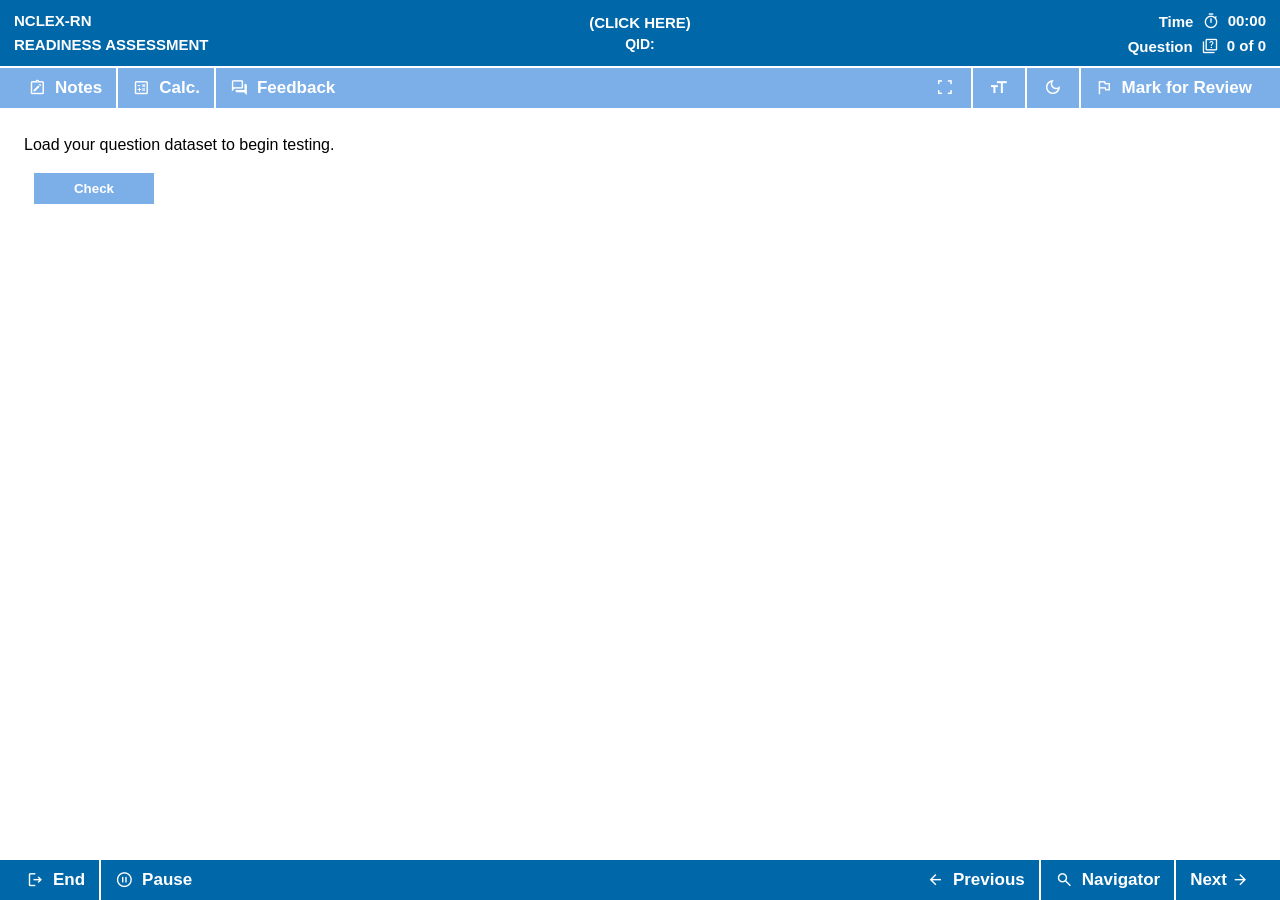
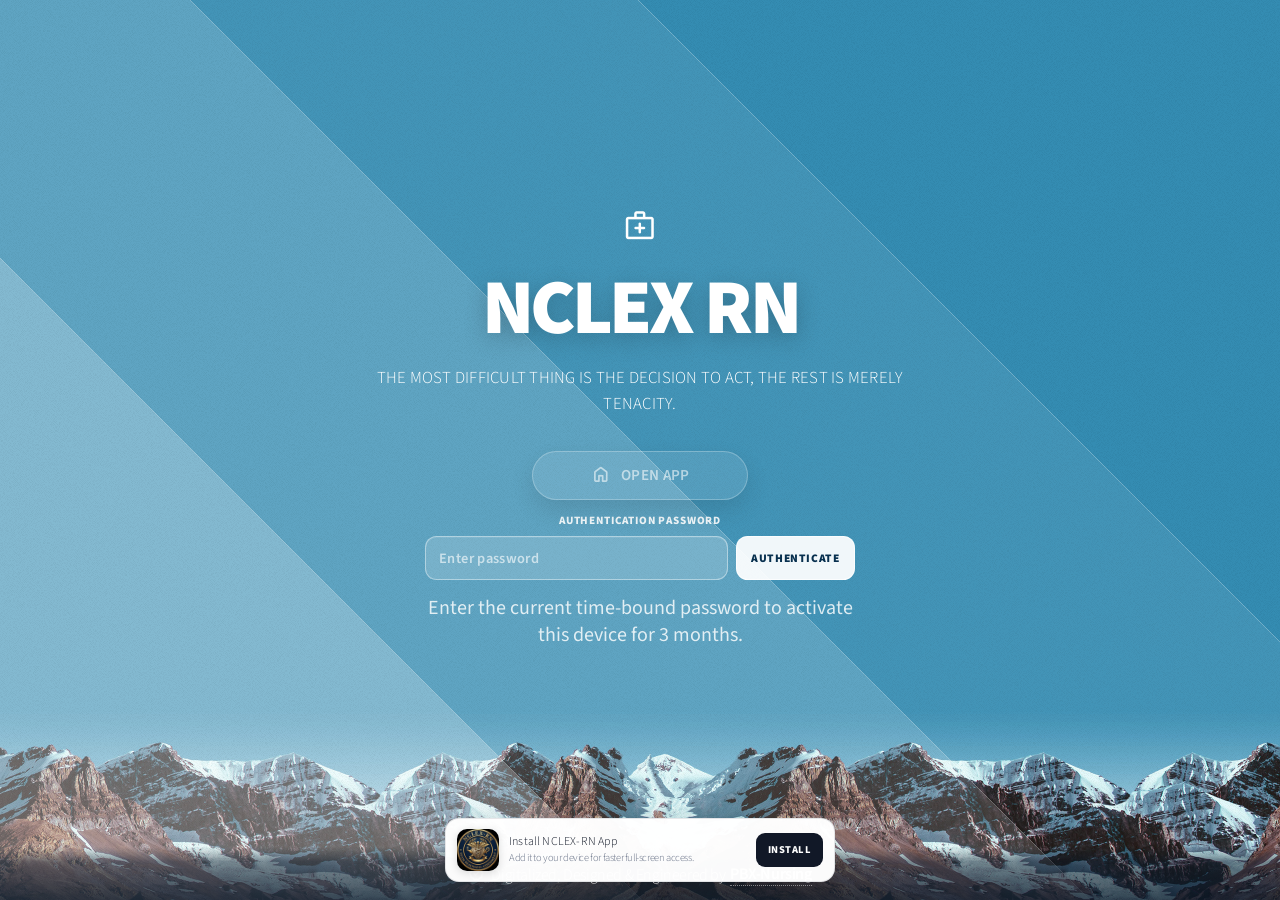
